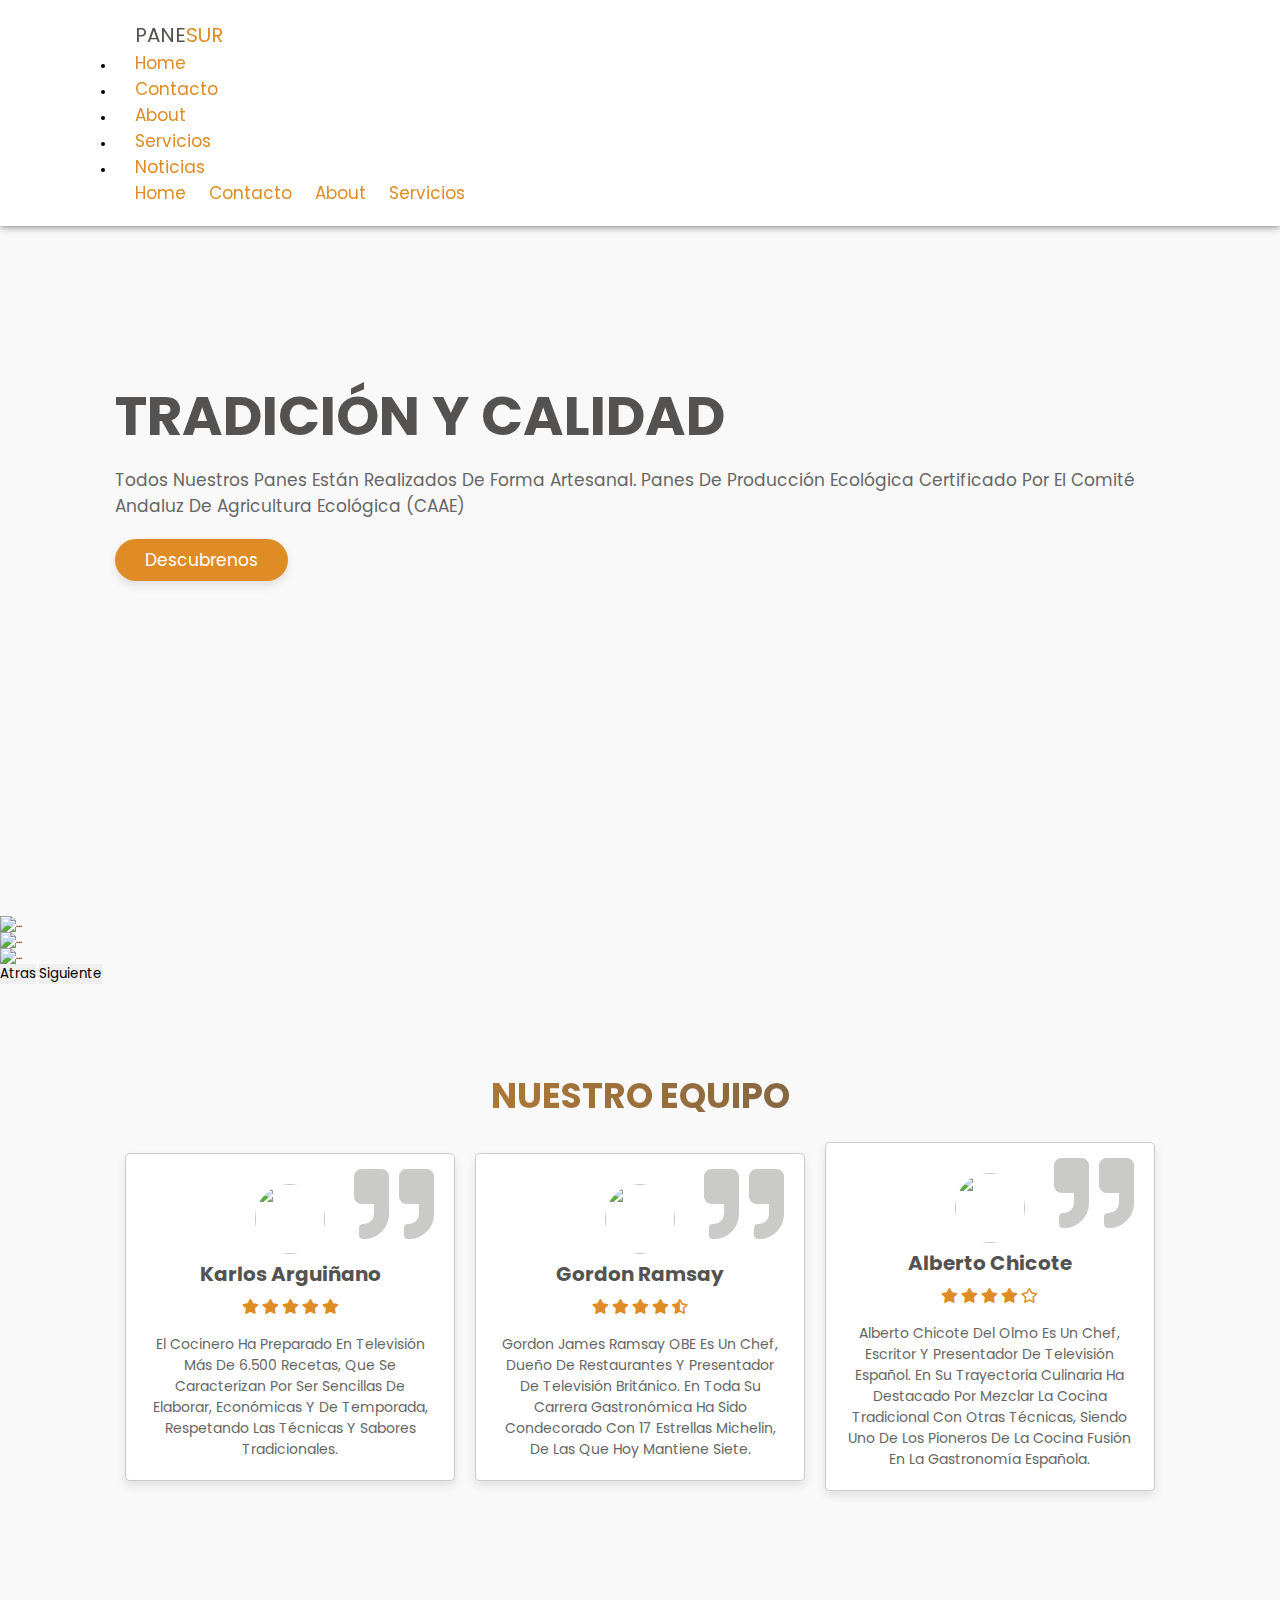
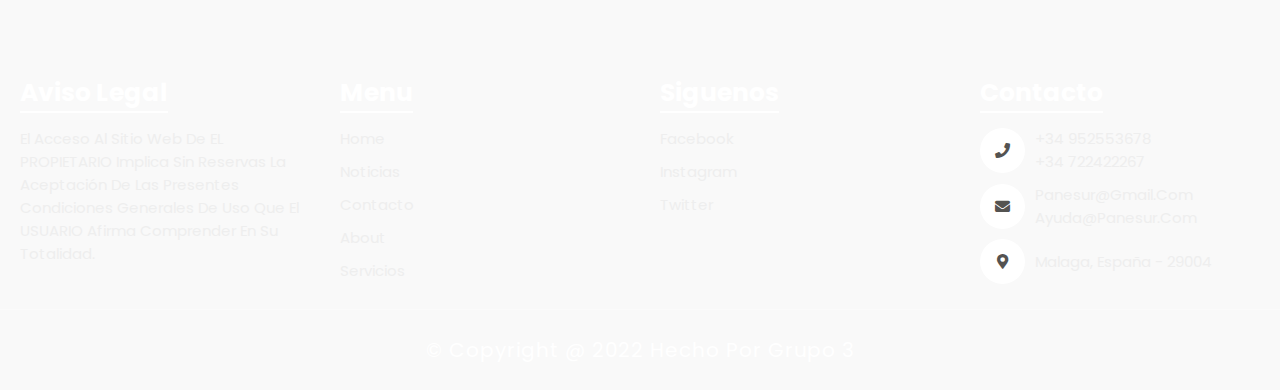
==== index.html @ 1facf3b5 "Add files via upload" ====
<!DOCTYPE html>
<html lang="en">
<head>
    <meta charset="UTF-8">
    <meta name="viewport" content="width=device-width, initial-scale=1.0">
    <title>Panesur | Home</title>

    <!-- font awesome cdn link  -->
    <link rel="stylesheet" href="https://cdnjs.cloudflare.com/ajax/libs/font-awesome/5.15.3/css/all.min.css">

    <!-- custom css file link  -->

    
    <link href="https://cdn.jsdelivr.net/npm/bootstrap@5.1.3/dist/css/bootstrap.min.css" rel="stylesheet" integrity="sha384-1BmE4kWBq78iYhFldvKuhfTAU6auU8tT94WrHftjDbrCEXSU1oBoqyl2QvZ6jIW3" crossorigin="anonymous">
    <script src="https://cdn.jsdelivr.net/npm/bootstrap@5.1.3/dist/js/bootstrap.bundle.min.js" integrity="sha384-ka7Sk0Gln4gmtz2MlQnikT1wXgYsOg+OMhuP+IlRH9sENBO0LRn5q+8nbTov4+1p" crossorigin="anonymous"></script>
    <link rel="stylesheet" href="style.css">

</head>
<body>
    <!-- header empieza -->
<header>
<nav class="logo navbar navbar-expand-lg navbar-light bg-light">
  <a href="index.html" class="logo navbar-brand"><span>PANE</span>SUR</a>
  <button class="navbar-toggler mobile-button" type="button" data-toggle="collapse" data-target="#navbarSupportedContent" aria-controls="navbarSupportedContent" aria-expanded="false" aria-label="Toggle navigation">
    <span class="navbar-toggler-icon"></span>
  </button>

  <div class="collapse navbar-collapse" id="navbarSupportedContent">
    <ul class="navbar-nav mr-auto mobile-list-content">
      <li class="nav-item active">
        <a class="nav-link" href="index.html">Home <span class="sr-only">(current)</span></a>
      </li>
      <li class="nav-item">
        <a class="nav-link" href="contacto.html">Contacto</a>
      </li>
      <li class="nav-item">
        <a class="nav-link" href="about.html">About</a>
      </li>
      <li class="nav-item">
        <a class="nav-link" href="servicios.html">Servicios</a>
      </li>
      <li class="nav-item">
        <a class="nav-link" href="noticias.html">Noticias</a>
      </li>
        <div class="dropdown-menu" aria-labelledby="navbarDropdown">
          <a class="dropdown-item" href="#">Home</a>
          <a class="dropdown-item" href="#">Contacto</a>
          <a class="dropdown-item" href="#">About</a>
          <a class="dropdown-item" href="#">Servicios</a>
        </div>
    </li>
    </ul>
  </div>
</nav>
</header>
    <!-- header termina -->
    
    <!-- home empieza  -->
    
    <section class="home" id="home">
    
        <div class="content">
            <h3> <span>TRADICIÓN Y CALIDAD</span></h3>
            <p>Todos nuestros panes están realizados de forma artesanal. Panes de producción ecológica certificado por el Comité Andaluz de Agricultura Ecológica (CAAE)</p>
            <a href="about.html" class="btn">Descubrenos</a>
        </div>
        <div class="image">
            <img src="https://distribucio104.com/wp-content/uploads/2016/12/barra-sb.png" alt="">
        </div>
    
    </section>

<!-- home termina -->

<!-- carousel empieza -->

<div id="carouselExampleIndicators" class="carousel slide" data-bs-ride="carousel">
  <div class="carousel-indicators">
    <button type="button" data-bs-target="#carouselExampleIndicators" data-bs-slide-to="0" class="active" aria-current="true" aria-label="Slide 1"></button>
    <button type="button" data-bs-target="#carouselExampleIndicators" data-bs-slide-to="1" aria-label="Slide 2"></button>
    <button type="button" data-bs-target="#carouselExampleIndicators" data-bs-slide-to="2" aria-label="Slide 3"></button>
  </div>
  <div class="carousel-inner">
    <div class="carousel-item active">
      <img src="images/panaderia3.jpg" class="d-block w-100" alt="...">
    </div>
    <div class="carousel-item">
      <img src="images/panaderia2.jpg" class="d-block w-100" alt="...">
    </div>
    <div class="carousel-item">
      <img src="images/panaderia1.jpg" class="d-block w-100" alt="...">
    </div>
  </div>
  <button class="carousel-control-prev" type="button" data-bs-target="#carouselExampleIndicators" data-bs-slide="prev">
    <span class="carousel-control-prev-icon" aria-hidden="true"></span>
    <span class="visually-hidden">Atras</span>
  </button>
  <button class="carousel-control-next" type="button" data-bs-target="#carouselExampleIndicators" data-bs-slide="next">
    <span class="carousel-control-next-icon" aria-hidden="true"></span>
    <span class="visually-hidden">Siguiente</span>
  </button>
</div>

<!-- Carousel Termina-->

<!-- Review Empieza  -->

<section class="review" id="review">
    <h1 class="heading"> Nuestro Equipo </h1>

    <div class="box-container">

        <div class="box">
            <i class="fas fa-quote-right"></i>
            <div class="user">
                <img src="images/karlos.jpg" alt="">
                <h3>Karlos Arguiñano</h3>
                <div class="stars">
                    <i class="fas fa-star"></i>
                    <i class="fas fa-star"></i>
                    <i class="fas fa-star"></i>
                    <i class="fas fa-star"></i>
                    <i class="fas fa-star"></i>
                </div>
                <div class="comment">
                    El cocinero ha preparado en televisión más de 6.500 recetas, que se caracterizan por ser sencillas de elaborar, económicas y de temporada, respetando las técnicas y sabores tradicionales.
                </div>
            </div>
        </div>

        <div class="box">
            <i class="fas fa-quote-right"></i>
            <div class="user">
                <img src="images/gordonramsay.jpg" alt="">
                <h3>Gordon Ramsay</h3>
                <div class="stars">
                    <i class="fas fa-star"></i>
                    <i class="fas fa-star"></i>
                    <i class="fas fa-star"></i>
                    <i class="fas fa-star"></i>
                    <i class="fas fa-star-half-alt"></i>
                </div>
                <div class="comment">
                    Gordon James Ramsay OBE es un chef, dueño de restaurantes y presentador de televisión británico. En toda su carrera gastronómica ha sido condecorado con 17 estrellas Michelin, de las que hoy mantiene siete.​​
                </div>
            </div>
        </div>

        <div class="box">
            <i class="fas fa-quote-right"></i>
            <div class="user">
                <img src="images/chicotemad.jpeg" alt="">
                <h3>Alberto Chicote</h3>
                <div class="stars">
                    <i class="fas fa-star"></i>
                    <i class="fas fa-star"></i>
                    <i class="fas fa-star"></i>
                    <i class="fas fa-star"></i>
                    <i class="far fa-star"></i>
                </div>
                <div class="comment">
                    Alberto Chicote del Olmo es un chef, escritor y presentador de televisión español. En su trayectoria culinaria ha destacado por mezclar la cocina tradicional con otras técnicas, siendo uno de los pioneros de la cocina fusión en la gastronomía española.
                </div>
            </div>
        </div>

    </div>

</section>

<!-- Rewiew Fin -->

<!-- Footer -->

<div class="footer">

    <div class="box-container">

        <div class="box">
            <h3>Aviso Legal</h3>
            <p>El acceso al sitio web de EL PROPIETARIO implica sin reservas la aceptación de las presentes condiciones generales de uso que el USUARIO afirma comprender en su totalidad.</p>
        </div>

        <div class="box">
            <h3>Menu</h3>
            <a href="index.html">home</a>
            <a href="noticias.html">noticias</a>
            <a href="contacto.html">contacto</a>
            <a href="about.html">about</a>
            <a href="servicios.html">servicios</a>
        </div>

        <div class="box">
            <h3>Siguenos</h3>
            <a href="#">facebook</a>
            <a href="#">instagram</a>
            <a href="#">twitter</a>
        </div>

        <div class="box">
            <h3>Contacto</h3>
            <div class="info">
                <i class="fas fa-phone"></i>
                <p> +34 952553678 <br> +34 722422267</p>
            </div>
            <div class="info">
                <i class="fas fa-envelope"></i>
                <p> panesur@gmail.com <br> ayuda@panesur.com </p>
            </div>
            <div class="info">
                <i class="fas fa-map-marker-alt"></i>
                <p> Malaga, España - 29004 </p>
            </div>
        </div>

    </div>

    <h1 class="credit"> &copy; Copyright @ 2022 hecho por Grupo 3 </h1>

</div>

<!-- Footer -->

</body>
</html>
---- style.css ----
@import url('https://fonts.googleapis.com/css2?family=Poppins:wght@100;200;300;400&display=swap');
@import url(base.css);
@import url(layout.css);
@import url(menu.css);
@import url(about.css);
@import url(home.css);
@import url(review.css);
@import url(contact.css);
@import url(footer.css);
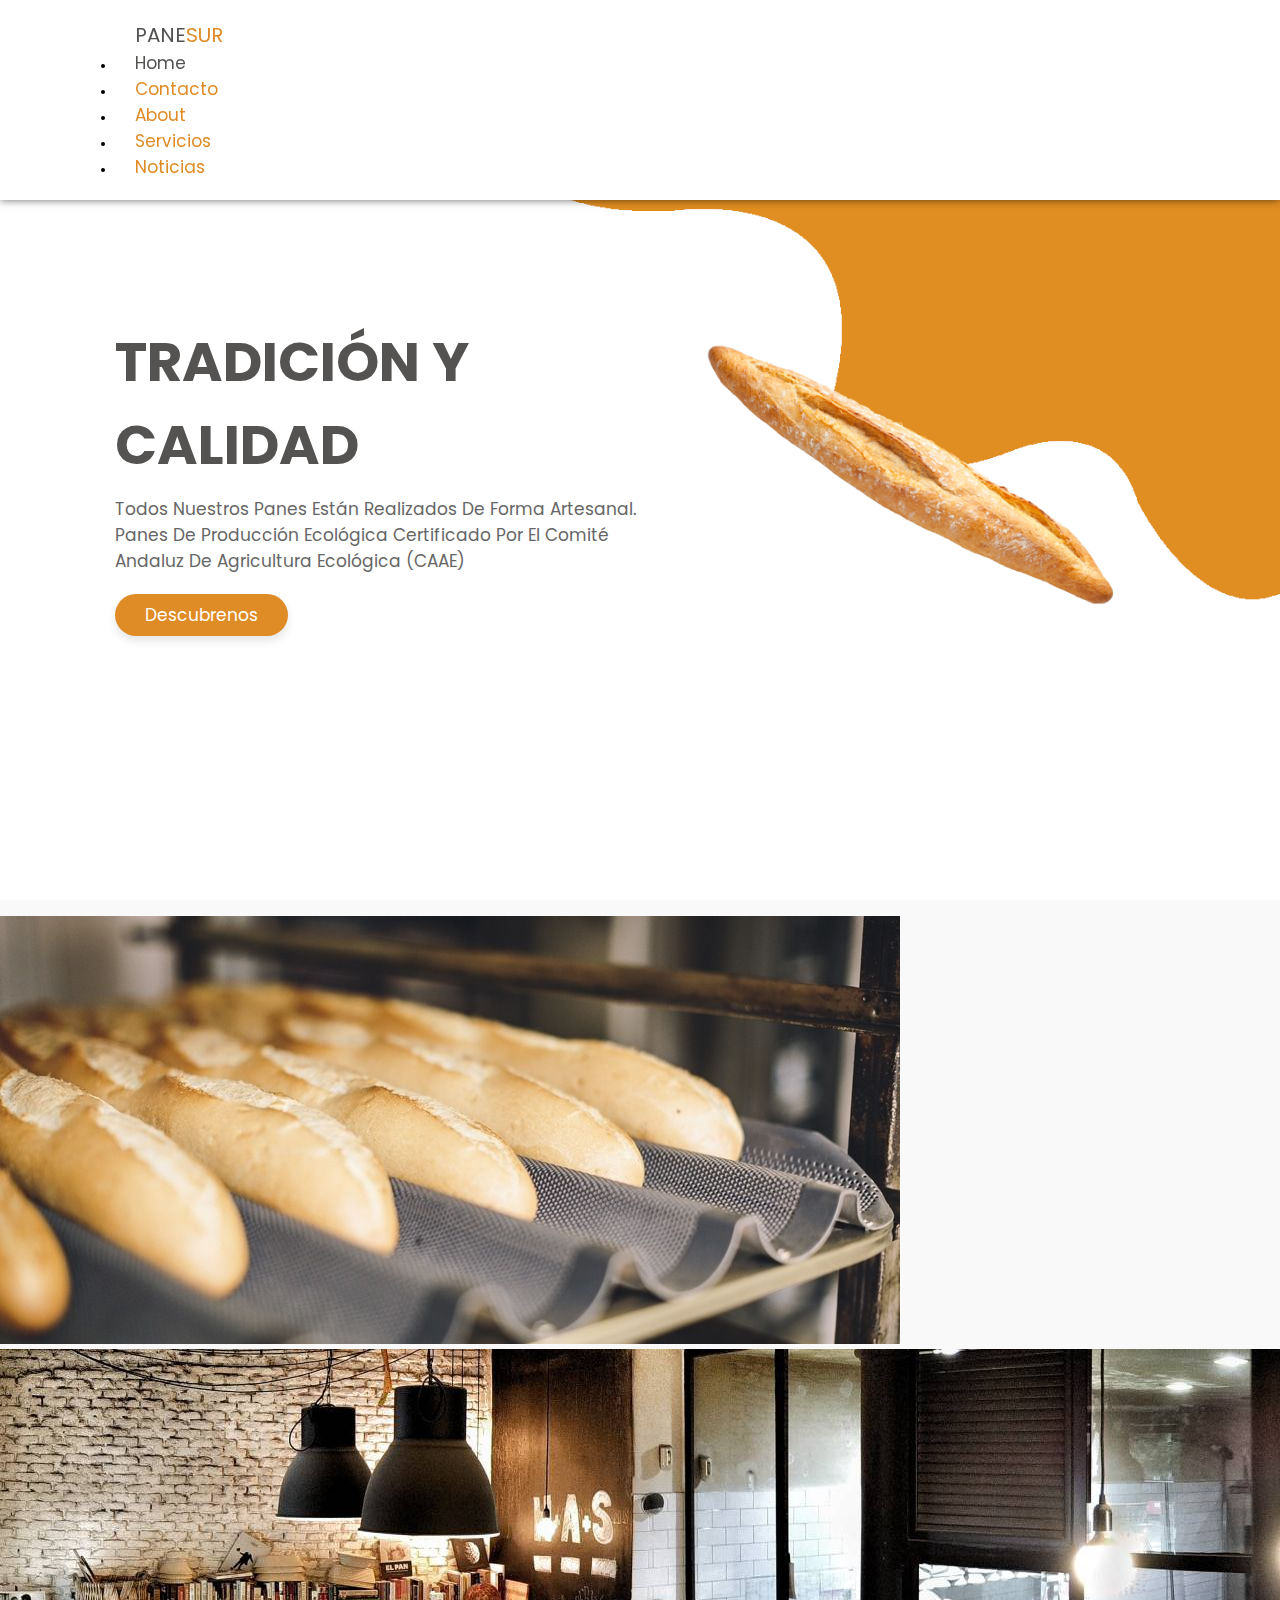
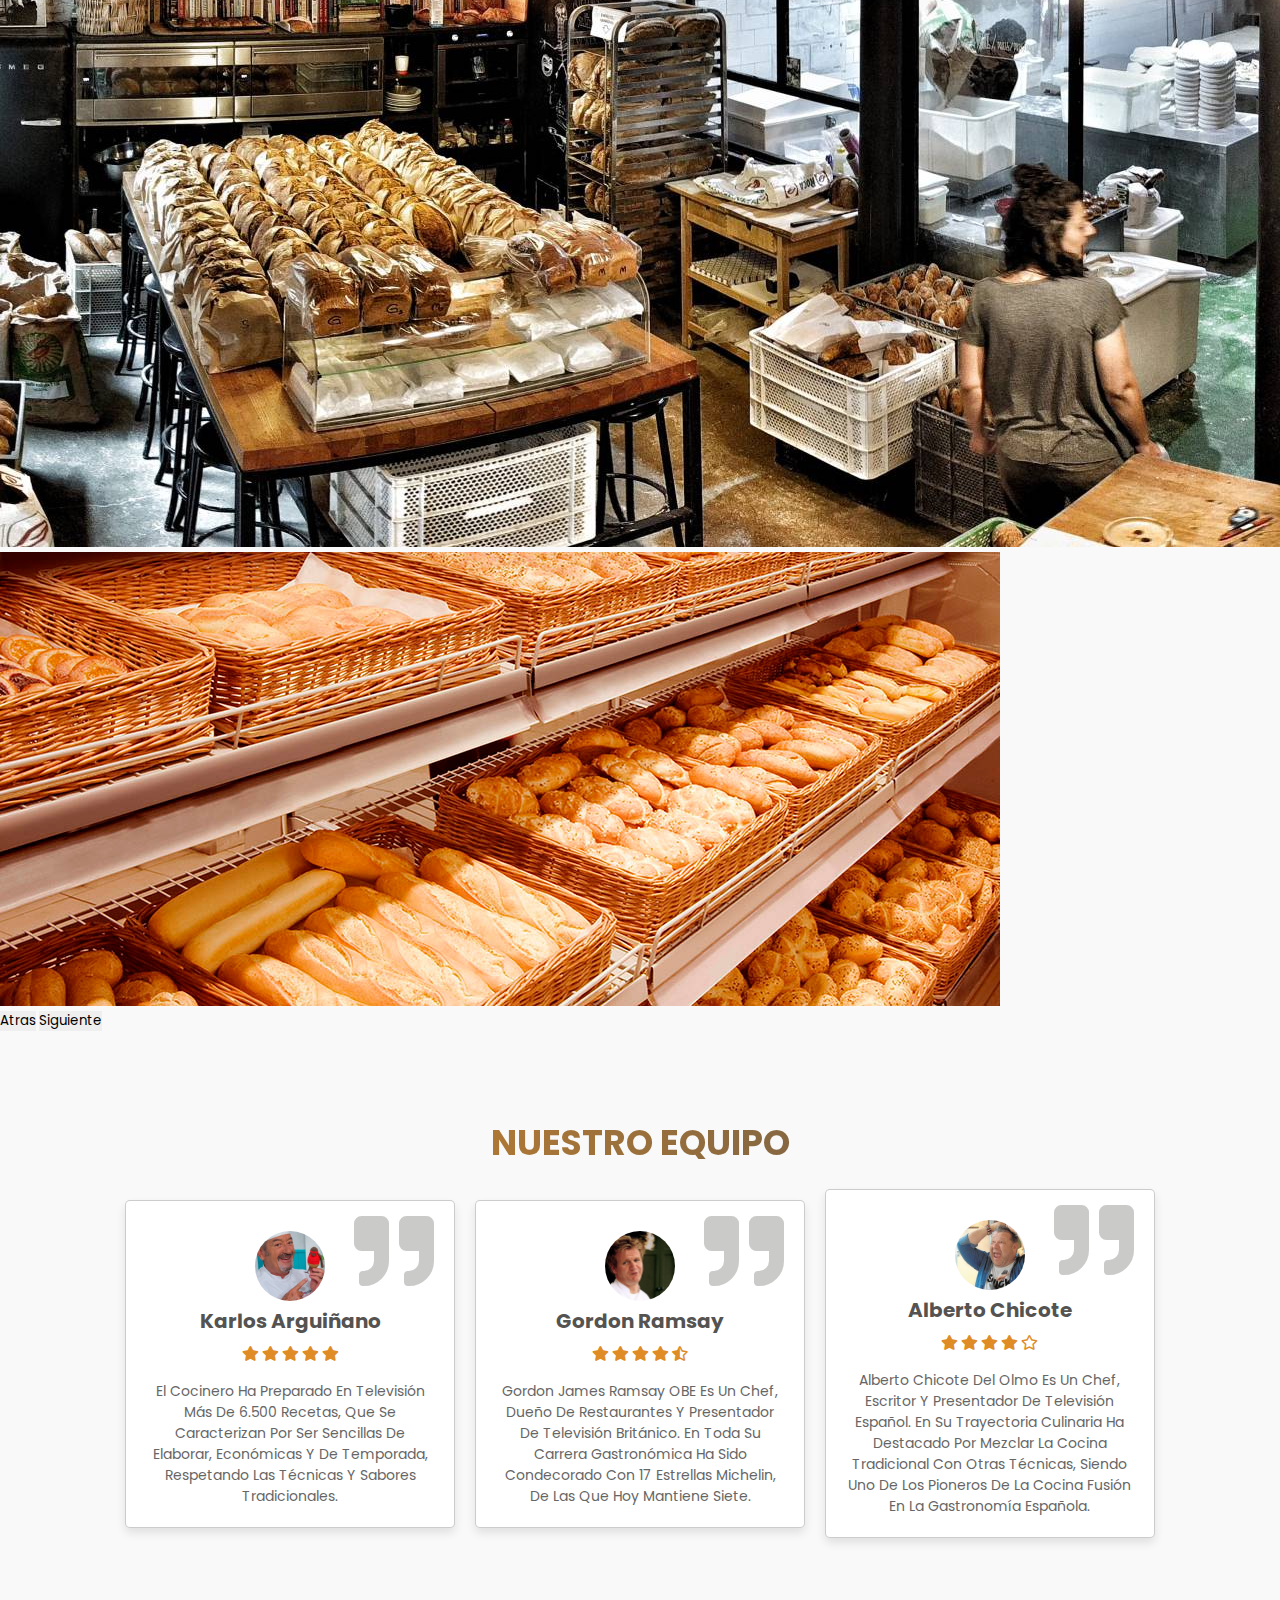
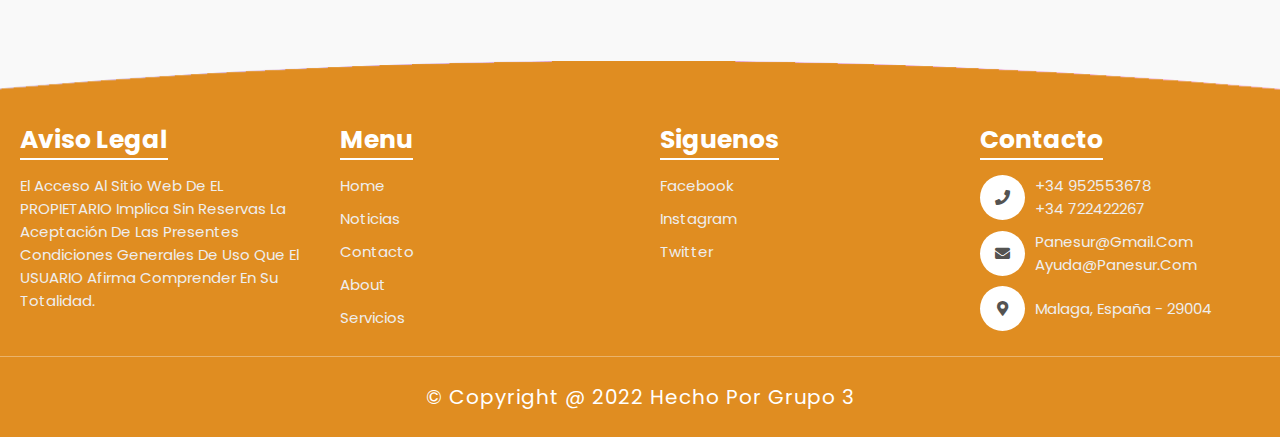
==== commit 4a377274: "Add files via upload" ====
--- a/index.html
+++ b/index.html
@@ -1,225 +1,236 @@
 <!DOCTYPE html>
 <html lang="en">
+
 <head>
-    <meta charset="UTF-8">
-    <meta name="viewport" content="width=device-width, initial-scale=1.0">
-    <title>Panesur | Home</title>
-
-    <!-- font awesome cdn link  -->
-    <link rel="stylesheet" href="https://cdnjs.cloudflare.com/ajax/libs/font-awesome/5.15.3/css/all.min.css">
-
-    <!-- custom css file link  -->
-
-    
-    <link href="https://cdn.jsdelivr.net/npm/bootstrap@5.1.3/dist/css/bootstrap.min.css" rel="stylesheet" integrity="sha384-1BmE4kWBq78iYhFldvKuhfTAU6auU8tT94WrHftjDbrCEXSU1oBoqyl2QvZ6jIW3" crossorigin="anonymous">
-    <script src="https://cdn.jsdelivr.net/npm/bootstrap@5.1.3/dist/js/bootstrap.bundle.min.js" integrity="sha384-ka7Sk0Gln4gmtz2MlQnikT1wXgYsOg+OMhuP+IlRH9sENBO0LRn5q+8nbTov4+1p" crossorigin="anonymous"></script>
-    <link rel="stylesheet" href="style.css">
+  <meta charset="UTF-8">
+  <meta name="viewport" content="width=device-width, initial-scale=1.0">
+  <title>Panesur | Home</title>
+
+  <!-- font awesome cdn link  -->
+  <link rel="stylesheet" href="https://cdnjs.cloudflare.com/ajax/libs/font-awesome/5.15.3/css/all.min.css">
+
+  <!-- custom css file link  -->
+
+
+  <link href="https://cdn.jsdelivr.net/npm/bootstrap@5.1.3/dist/css/bootstrap.min.css" rel="stylesheet"
+    integrity="sha384-1BmE4kWBq78iYhFldvKuhfTAU6auU8tT94WrHftjDbrCEXSU1oBoqyl2QvZ6jIW3" crossorigin="anonymous">
+  <script src="https://cdn.jsdelivr.net/npm/bootstrap@5.1.3/dist/js/bootstrap.bundle.min.js"
+    integrity="sha384-ka7Sk0Gln4gmtz2MlQnikT1wXgYsOg+OMhuP+IlRH9sENBO0LRn5q+8nbTov4+1p"
+    crossorigin="anonymous"></script>
+  <link rel="stylesheet" href="style.css">
 
 </head>
+
 <body>
-    <!-- header empieza -->
-<header>
-<nav class="logo navbar navbar-expand-lg navbar-light bg-light">
-  <a href="index.html" class="logo navbar-brand"><span>PANE</span>SUR</a>
-  <button class="navbar-toggler mobile-button" type="button" data-toggle="collapse" data-target="#navbarSupportedContent" aria-controls="navbarSupportedContent" aria-expanded="false" aria-label="Toggle navigation">
-    <span class="navbar-toggler-icon"></span>
-  </button>
-
-  <div class="collapse navbar-collapse" id="navbarSupportedContent">
-    <ul class="navbar-nav mr-auto mobile-list-content">
-      <li class="nav-item active">
-        <a class="nav-link" href="index.html">Home <span class="sr-only">(current)</span></a>
-      </li>
-      <li class="nav-item">
-        <a class="nav-link" href="contacto.html">Contacto</a>
-      </li>
-      <li class="nav-item">
-        <a class="nav-link" href="about.html">About</a>
-      </li>
-      <li class="nav-item">
-        <a class="nav-link" href="servicios.html">Servicios</a>
-      </li>
-      <li class="nav-item">
-        <a class="nav-link" href="noticias.html">Noticias</a>
-      </li>
-        <div class="dropdown-menu" aria-labelledby="navbarDropdown">
-          <a class="dropdown-item" href="#">Home</a>
-          <a class="dropdown-item" href="#">Contacto</a>
-          <a class="dropdown-item" href="#">About</a>
-          <a class="dropdown-item" href="#">Servicios</a>
-        </div>
-    </li>
-    </ul>
+  <!-- header empieza -->
+  <header>
+    <nav class="logo navbar navbar-expand-lg navbar-light bg-light">
+      <div class="container-fluid">
+        <a href="index.html" class="logo navbar-brand"><span>PANE</span>SUR</a>
+        <button class="navbar-toggler" type="button" data-bs-toggle="collapse" data-bs-target="#navbarSupportedContent"
+          aria-controls="navbarSupportedContent" aria-expanded="false" aria-label="Toggle navigation">
+          <span class="navbar-toggler-icon"></span>
+        </button>
+        <div class="collapse navbar-collapse" id="navbarSupportedContent">
+          <ul class="navbar-nav me-auto mb-2 mb-lg-0 mobile-list-content">
+            <li class="nav-item">
+              <a class="nav-link active" aria-current="page" href="index.html">Home</a>
+            <li class="nav-item">
+              <a class="nav-link" href="contacto.html">Contacto</a>
+            </li>
+            <li class="nav-item">
+              <a class="nav-link" href="about.html">About</a>
+            </li>
+            <li class="nav-item">
+              <a class="nav-link" href="servicios.html">Servicios</a>
+            </li>
+            <li class="nav-item">
+              <a class="nav-link" href="noticias.html">Noticias</a>
+            </li>
+          </ul>
+        </div>
+      </div>
+    </nav>
+  </header>
+  <!-- header termina -->
+
+  <!-- home empieza  -->
+
+  <section class="home" id="home">
+
+    <div class="content">
+      <h3> <span>TRADICIÓN Y CALIDAD</span></h3>
+      <p>Todos nuestros panes están realizados de forma artesanal. Panes de producción ecológica certificado por el
+        Comité Andaluz de Agricultura Ecológica (CAAE)</p>
+      <a href="about.html" class="btn">Descubrenos</a>
+    </div>
+    <div class="image">
+      <img src="images/barra-sb.png" alt="">
+    </div>
+
+  </section>
+
+  <!-- home termina -->
+
+  <!-- carousel empieza -->
+
+  <div id="carouselExampleIndicators" class="carousel slide" data-bs-ride="carousel">
+    <div class="carousel-indicators">
+      <button type="button" data-bs-target="#carouselExampleIndicators" data-bs-slide-to="0" class="active"
+        aria-current="true" aria-label="Slide 1"></button>
+      <button type="button" data-bs-target="#carouselExampleIndicators" data-bs-slide-to="1"
+        aria-label="Slide 2"></button>
+      <button type="button" data-bs-target="#carouselExampleIndicators" data-bs-slide-to="2"
+        aria-label="Slide 3"></button>
+    </div>
+    <div class="carousel-inner">
+      <div class="carousel-item active">
+        <img src="images/panaderia3.jpg" class="d-block w-100" alt="...">
+      </div>
+      <div class="carousel-item">
+        <img src="images/panaderia2.jpg" class="d-block w-100" alt="...">
+      </div>
+      <div class="carousel-item">
+        <img src="images/panaderia1.jpg" class="d-block w-100" alt="...">
+      </div>
+    </div>
+    <button class="carousel-control-prev" type="button" data-bs-target="#carouselExampleIndicators"
+      data-bs-slide="prev">
+      <span class="carousel-control-prev-icon" aria-hidden="true"></span>
+      <span class="visually-hidden">Atras</span>
+    </button>
+    <button class="carousel-control-next" type="button" data-bs-target="#carouselExampleIndicators"
+      data-bs-slide="next">
+      <span class="carousel-control-next-icon" aria-hidden="true"></span>
+      <span class="visually-hidden">Siguiente</span>
+    </button>
   </div>
-</nav>
-</header>
-    <!-- header termina -->
-    
-    <!-- home empieza  -->
-    
-    <section class="home" id="home">
-    
-        <div class="content">
-            <h3> <span>TRADICIÓN Y CALIDAD</span></h3>
-            <p>Todos nuestros panes están realizados de forma artesanal. Panes de producción ecológica certificado por el Comité Andaluz de Agricultura Ecológica (CAAE)</p>
-            <a href="about.html" class="btn">Descubrenos</a>
-        </div>
-        <div class="image">
-            <img src="https://distribucio104.com/wp-content/uploads/2016/12/barra-sb.png" alt="">
-        </div>
-    
-    </section>
-
-<!-- home termina -->
-
-<!-- carousel empieza -->
-
-<div id="carouselExampleIndicators" class="carousel slide" data-bs-ride="carousel">
-  <div class="carousel-indicators">
-    <button type="button" data-bs-target="#carouselExampleIndicators" data-bs-slide-to="0" class="active" aria-current="true" aria-label="Slide 1"></button>
-    <button type="button" data-bs-target="#carouselExampleIndicators" data-bs-slide-to="1" aria-label="Slide 2"></button>
-    <button type="button" data-bs-target="#carouselExampleIndicators" data-bs-slide-to="2" aria-label="Slide 3"></button>
+
+  <!-- Carousel Termina-->
+
+  <!-- Review Empieza  -->
+
+  <section class="review" id="review">
+    <h1 class="heading"> Nuestro Equipo </h1>
+
+    <div class="box-container">
+
+      <div class="box">
+        <i class="fas fa-quote-right"></i>
+        <div class="user">
+          <img src="images/karlos.jpg" alt="">
+          <h3>Karlos Arguiñano</h3>
+          <div class="stars">
+            <i class="fas fa-star"></i>
+            <i class="fas fa-star"></i>
+            <i class="fas fa-star"></i>
+            <i class="fas fa-star"></i>
+            <i class="fas fa-star"></i>
+          </div>
+          <div class="comment">
+            El cocinero ha preparado en televisión más de 6.500 recetas, que se caracterizan por ser sencillas de
+            elaborar, económicas y de temporada, respetando las técnicas y sabores tradicionales.
+          </div>
+        </div>
+      </div>
+
+      <div class="box">
+        <i class="fas fa-quote-right"></i>
+        <div class="user">
+          <img src="images/gordonramsay.jpg" alt="">
+          <h3>Gordon Ramsay</h3>
+          <div class="stars">
+            <i class="fas fa-star"></i>
+            <i class="fas fa-star"></i>
+            <i class="fas fa-star"></i>
+            <i class="fas fa-star"></i>
+            <i class="fas fa-star-half-alt"></i>
+          </div>
+          <div class="comment">
+            Gordon James Ramsay OBE es un chef, dueño de restaurantes y presentador de televisión británico. En toda su
+            carrera gastronómica ha sido condecorado con 17 estrellas Michelin, de las que hoy mantiene siete.​​
+          </div>
+        </div>
+      </div>
+
+      <div class="box">
+        <i class="fas fa-quote-right"></i>
+        <div class="user">
+          <img src="images/chicotemad.jpeg" alt="">
+          <h3>Alberto Chicote</h3>
+          <div class="stars">
+            <i class="fas fa-star"></i>
+            <i class="fas fa-star"></i>
+            <i class="fas fa-star"></i>
+            <i class="fas fa-star"></i>
+            <i class="far fa-star"></i>
+          </div>
+          <div class="comment">
+            Alberto Chicote del Olmo es un chef, escritor y presentador de televisión español. En su trayectoria
+            culinaria ha destacado por mezclar la cocina tradicional con otras técnicas, siendo uno de los pioneros de
+            la cocina fusión en la gastronomía española.
+          </div>
+        </div>
+      </div>
+
+    </div>
+
+  </section>
+
+  <!-- Rewiew Fin -->
+
+  <!-- Footer -->
+
+  <div class="footer">
+
+    <div class="box-container">
+
+      <div class="box">
+        <h3>Aviso Legal</h3>
+        <p>El acceso al sitio web de EL PROPIETARIO implica sin reservas la aceptación de las presentes condiciones
+          generales de uso que el USUARIO afirma comprender en su totalidad.</p>
+      </div>
+
+      <div class="box">
+        <h3>Menu</h3>
+        <a href="index.html">home</a>
+        <a href="noticias.html">noticias</a>
+        <a href="contacto.html">contacto</a>
+        <a href="about.html">about</a>
+        <a href="servicios.html">servicios</a>
+      </div>
+
+      <div class="box">
+        <h3>Siguenos</h3>
+        <a href="#">facebook</a>
+        <a href="#">instagram</a>
+        <a href="#">twitter</a>
+      </div>
+
+      <div class="box">
+        <h3>Contacto</h3>
+        <div class="info">
+          <i class="fas fa-phone"></i>
+          <p> +34 952553678 <br> +34 722422267</p>
+        </div>
+        <div class="info">
+          <i class="fas fa-envelope"></i>
+          <p> panesur@gmail.com <br> ayuda@panesur.com </p>
+        </div>
+        <div class="info">
+          <i class="fas fa-map-marker-alt"></i>
+          <p> Malaga, España - 29004 </p>
+        </div>
+      </div>
+
+    </div>
+
+    <h1 class="credit"> &copy; Copyright @ 2022 hecho por Grupo 3 </h1>
+
   </div>
-  <div class="carousel-inner">
-    <div class="carousel-item active">
-      <img src="images/panaderia3.jpg" class="d-block w-100" alt="...">
-    </div>
-    <div class="carousel-item">
-      <img src="images/panaderia2.jpg" class="d-block w-100" alt="...">
-    </div>
-    <div class="carousel-item">
-      <img src="images/panaderia1.jpg" class="d-block w-100" alt="...">
-    </div>
-  </div>
-  <button class="carousel-control-prev" type="button" data-bs-target="#carouselExampleIndicators" data-bs-slide="prev">
-    <span class="carousel-control-prev-icon" aria-hidden="true"></span>
-    <span class="visually-hidden">Atras</span>
-  </button>
-  <button class="carousel-control-next" type="button" data-bs-target="#carouselExampleIndicators" data-bs-slide="next">
-    <span class="carousel-control-next-icon" aria-hidden="true"></span>
-    <span class="visually-hidden">Siguiente</span>
-  </button>
-</div>
-
-<!-- Carousel Termina-->
-
-<!-- Review Empieza  -->
-
-<section class="review" id="review">
-    <h1 class="heading"> Nuestro Equipo </h1>
-
-    <div class="box-container">
-
-        <div class="box">
-            <i class="fas fa-quote-right"></i>
-            <div class="user">
-                <img src="images/karlos.jpg" alt="">
-                <h3>Karlos Arguiñano</h3>
-                <div class="stars">
-                    <i class="fas fa-star"></i>
-                    <i class="fas fa-star"></i>
-                    <i class="fas fa-star"></i>
-                    <i class="fas fa-star"></i>
-                    <i class="fas fa-star"></i>
-                </div>
-                <div class="comment">
-                    El cocinero ha preparado en televisión más de 6.500 recetas, que se caracterizan por ser sencillas de elaborar, económicas y de temporada, respetando las técnicas y sabores tradicionales.
-                </div>
-            </div>
-        </div>
-
-        <div class="box">
-            <i class="fas fa-quote-right"></i>
-            <div class="user">
-                <img src="images/gordonramsay.jpg" alt="">
-                <h3>Gordon Ramsay</h3>
-                <div class="stars">
-                    <i class="fas fa-star"></i>
-                    <i class="fas fa-star"></i>
-                    <i class="fas fa-star"></i>
-                    <i class="fas fa-star"></i>
-                    <i class="fas fa-star-half-alt"></i>
-                </div>
-                <div class="comment">
-                    Gordon James Ramsay OBE es un chef, dueño de restaurantes y presentador de televisión británico. En toda su carrera gastronómica ha sido condecorado con 17 estrellas Michelin, de las que hoy mantiene siete.​​
-                </div>
-            </div>
-        </div>
-
-        <div class="box">
-            <i class="fas fa-quote-right"></i>
-            <div class="user">
-                <img src="images/chicotemad.jpeg" alt="">
-                <h3>Alberto Chicote</h3>
-                <div class="stars">
-                    <i class="fas fa-star"></i>
-                    <i class="fas fa-star"></i>
-                    <i class="fas fa-star"></i>
-                    <i class="fas fa-star"></i>
-                    <i class="far fa-star"></i>
-                </div>
-                <div class="comment">
-                    Alberto Chicote del Olmo es un chef, escritor y presentador de televisión español. En su trayectoria culinaria ha destacado por mezclar la cocina tradicional con otras técnicas, siendo uno de los pioneros de la cocina fusión en la gastronomía española.
-                </div>
-            </div>
-        </div>
-
-    </div>
-
-</section>
-
-<!-- Rewiew Fin -->
-
-<!-- Footer -->
-
-<div class="footer">
-
-    <div class="box-container">
-
-        <div class="box">
-            <h3>Aviso Legal</h3>
-            <p>El acceso al sitio web de EL PROPIETARIO implica sin reservas la aceptación de las presentes condiciones generales de uso que el USUARIO afirma comprender en su totalidad.</p>
-        </div>
-
-        <div class="box">
-            <h3>Menu</h3>
-            <a href="index.html">home</a>
-            <a href="noticias.html">noticias</a>
-            <a href="contacto.html">contacto</a>
-            <a href="about.html">about</a>
-            <a href="servicios.html">servicios</a>
-        </div>
-
-        <div class="box">
-            <h3>Siguenos</h3>
-            <a href="#">facebook</a>
-            <a href="#">instagram</a>
-            <a href="#">twitter</a>
-        </div>
-
-        <div class="box">
-            <h3>Contacto</h3>
-            <div class="info">
-                <i class="fas fa-phone"></i>
-                <p> +34 952553678 <br> +34 722422267</p>
-            </div>
-            <div class="info">
-                <i class="fas fa-envelope"></i>
-                <p> panesur@gmail.com <br> ayuda@panesur.com </p>
-            </div>
-            <div class="info">
-                <i class="fas fa-map-marker-alt"></i>
-                <p> Malaga, España - 29004 </p>
-            </div>
-        </div>
-
-    </div>
-
-    <h1 class="credit"> &copy; Copyright @ 2022 hecho por Grupo 3 </h1>
-
-</div>
-
-<!-- Footer -->
+
+  <!-- Footer -->
 
 </body>
+
 </html>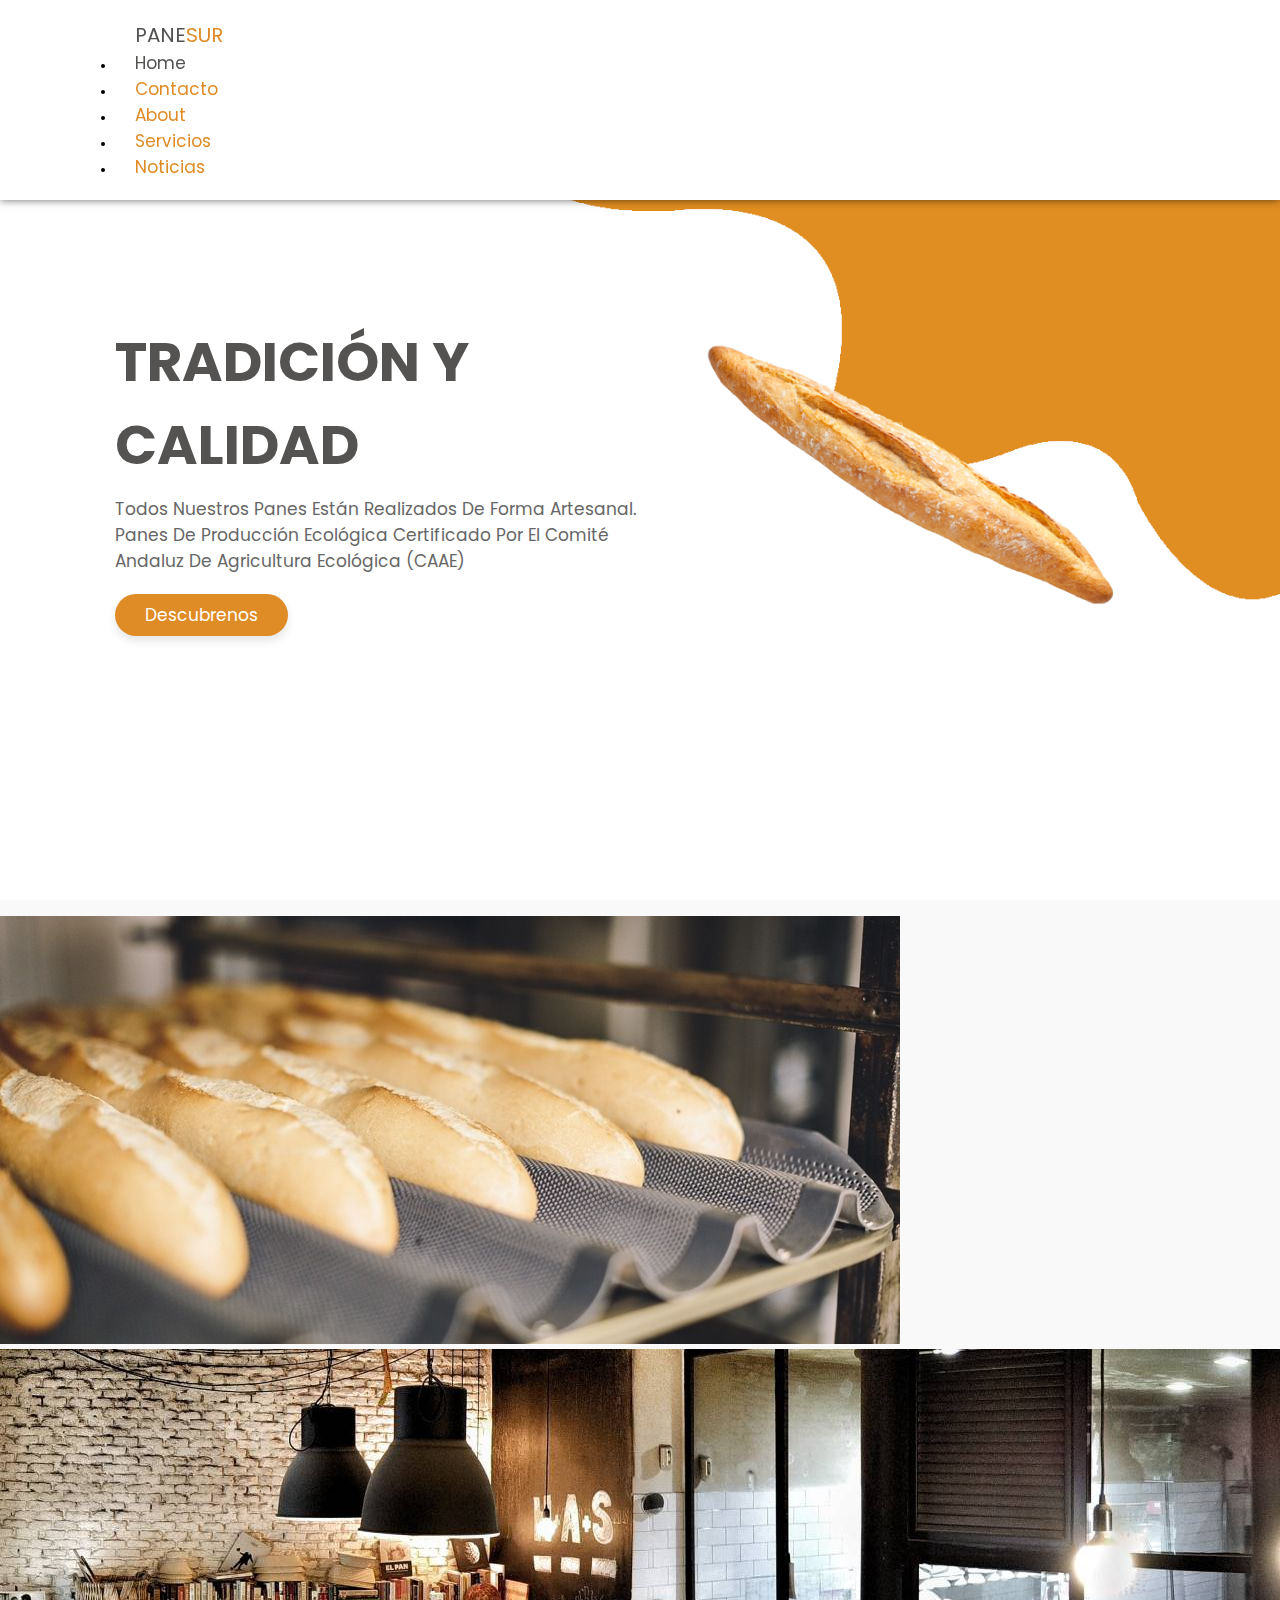
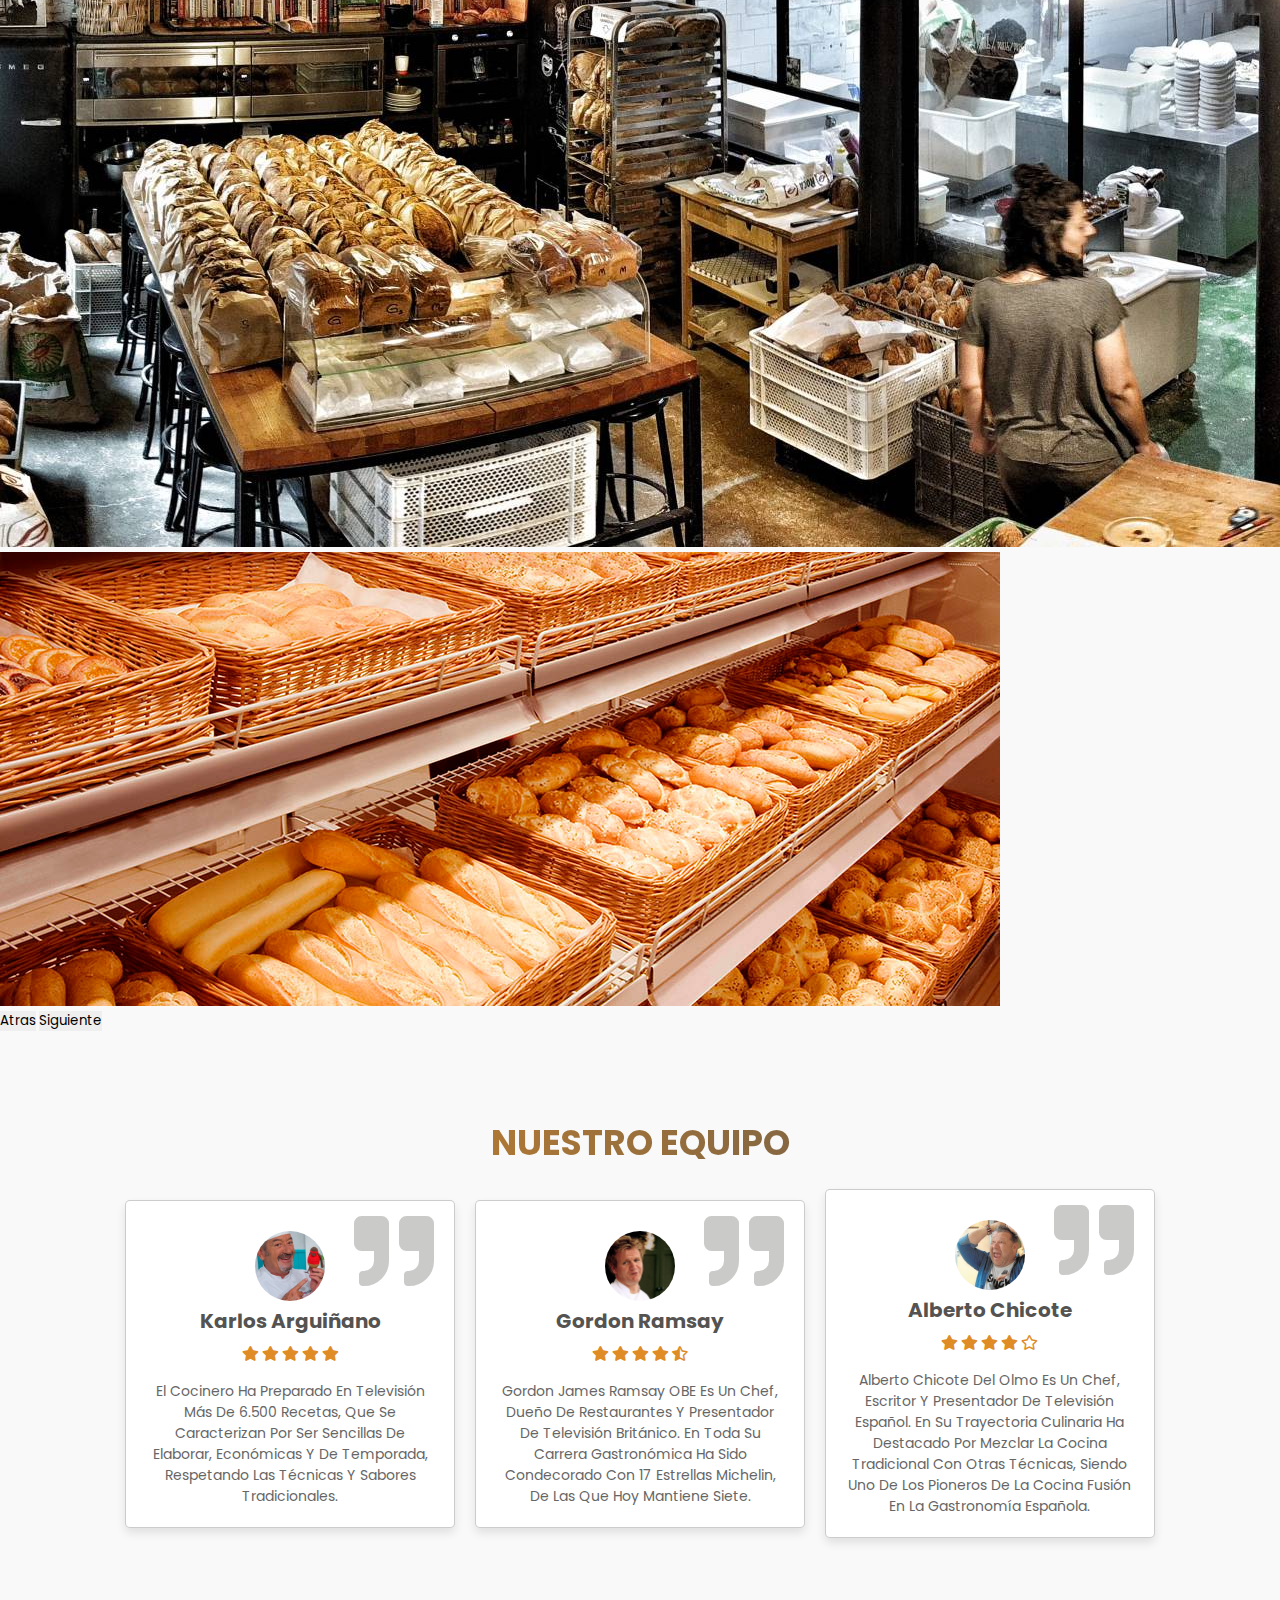
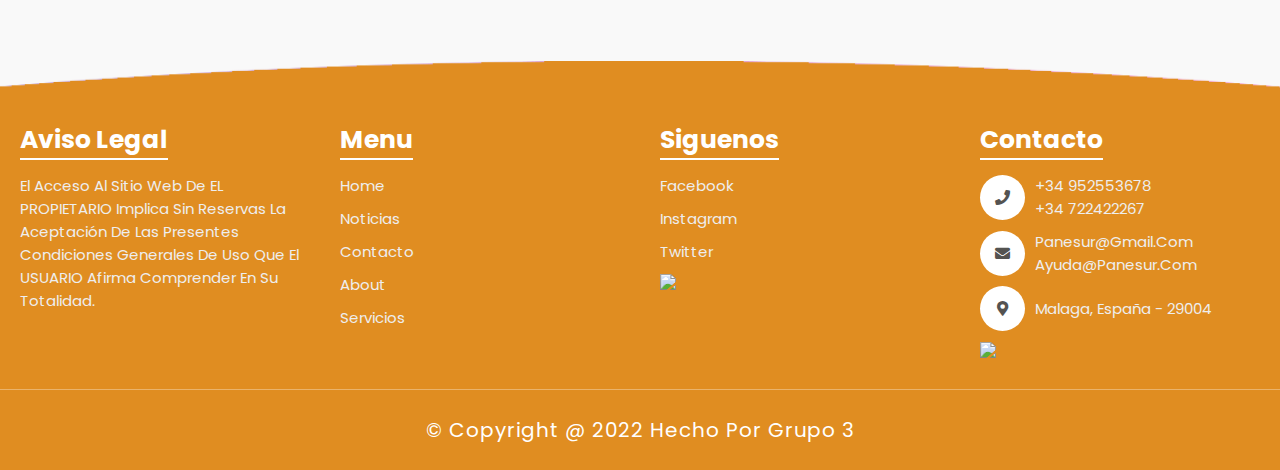
==== commit c7ef5b4c: "Update index.html" ====
--- a/index.html
+++ b/index.html
@@ -205,6 +205,8 @@
         <a href="#">facebook</a>
         <a href="#">instagram</a>
         <a href="#">twitter</a>
+        <a href="xml/rssdemiweb.xml">
+        <img src="xml/pic_rss.gif"></a>
       </div>
 
       <div class="box">
@@ -221,6 +223,12 @@
           <i class="fas fa-map-marker-alt"></i>
           <p> Malaga, España - 29004 </p>
         </div>
+        
+        <a href="xml/rssdemiweb.xml">
+
+<img src="xml/pic_rss.gif">
+
+</a>
       </div>
 
     </div>
@@ -233,4 +241,4 @@
 
 </body>
 
-</html>+</html>
